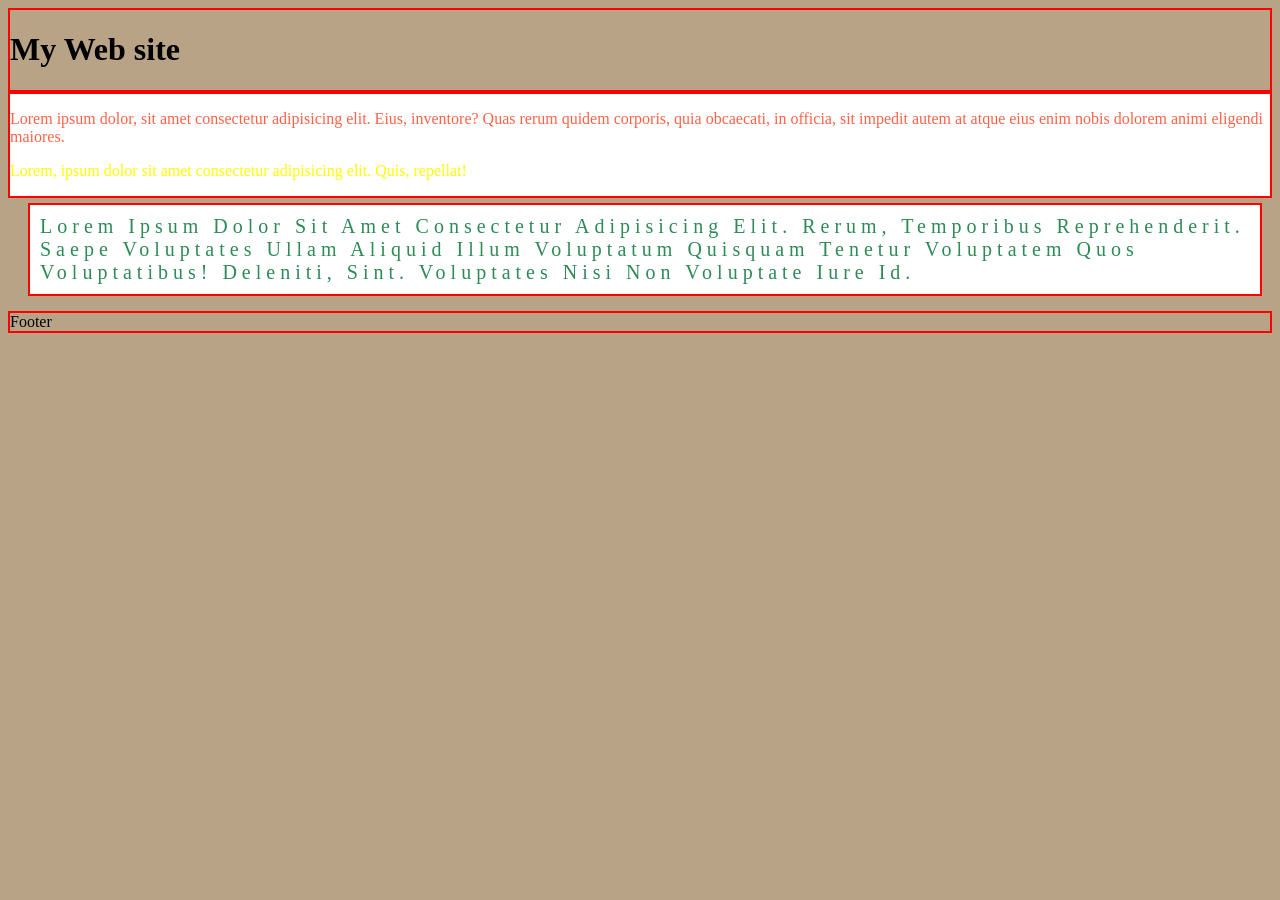
==== web_python/test/test_2.html @ 38b4c0f3 "новый файл" ====
<!DOCTYPE html>
<html lang="en">
<head>
    <meta charset="UTF-8">
    <meta name="viewport" content="width=device-width, initial-scale=1.0">
    <link rel="stylesheet" href="style/style_1.css">
    <title>My site</title>
</head>
<body>
    <!-- основное содержание страницы -->
    <!-- структурные теги -->
    <header>
        <!-- "шапка" -->
        <h1>
            My Web site
        </h1>
        </header>

        <div class="content">
            <!-- тег блоков-->
            <!-- блок 1 -->
            <p class="p1" >
                Lorem ipsum dolor, sit amet consectetur adipisicing elit. Eius, inventore? Quas rerum quidem corporis, quia obcaecati, in officia, sit impedit autem at atque eius enim nobis dolorem animi eligendi maiores.
            </p>
            <p class="p2" >
                Lorem, ipsum dolor sit amet consectetur adipisicing elit. Quis, repellat!
            </p>

        </div>
        
        <div class="block_2" >
            <!-- блок 2 -->
            Lorem ipsum dolor sit amet consectetur adipisicing elit. Rerum, temporibus reprehenderit. Saepe voluptates ullam aliquid illum voluptatum quisquam tenetur voluptatem quos voluptatibus! Deleniti, sint. Voluptates nisi non voluptate iure id.
        </div>

        <footer>
            <!-- "подвал" -->
            Footer
        </footer>
    
</body>
</html>
---- web_python/test/style/style_1.css ----
/* селектор по тегу */
body{
	/* свойство "цвет фона" */
	background-color: rgb(185, 163, 135);
}

/* обращение к нескольким тегам 
и настройка одного свойства */
header, div, footer{
	/* свойство "граница" */
	border: 2px solid red;
}

div{
	background-color: white;
	color: seagreen;
}

/* селектор по классу */
.content{
	color:slateblue;
}

.p1{
	color: tomato;
}

.p2{
	color: yellow;
}

.block_2{
	/* основные свойства текста */
	font-size: 20px;
	letter-spacing: 5px;
	font-weight: inherit;
	text-align: left;
	text-shadow: lawngreen;
	text-transform: capitalize;
	
	/* настройка отступов */
	/* внешние отступы */
	margin: 5px 10px 15px 20px;
	/* внутренние отступы */
	padding: 10px;
}
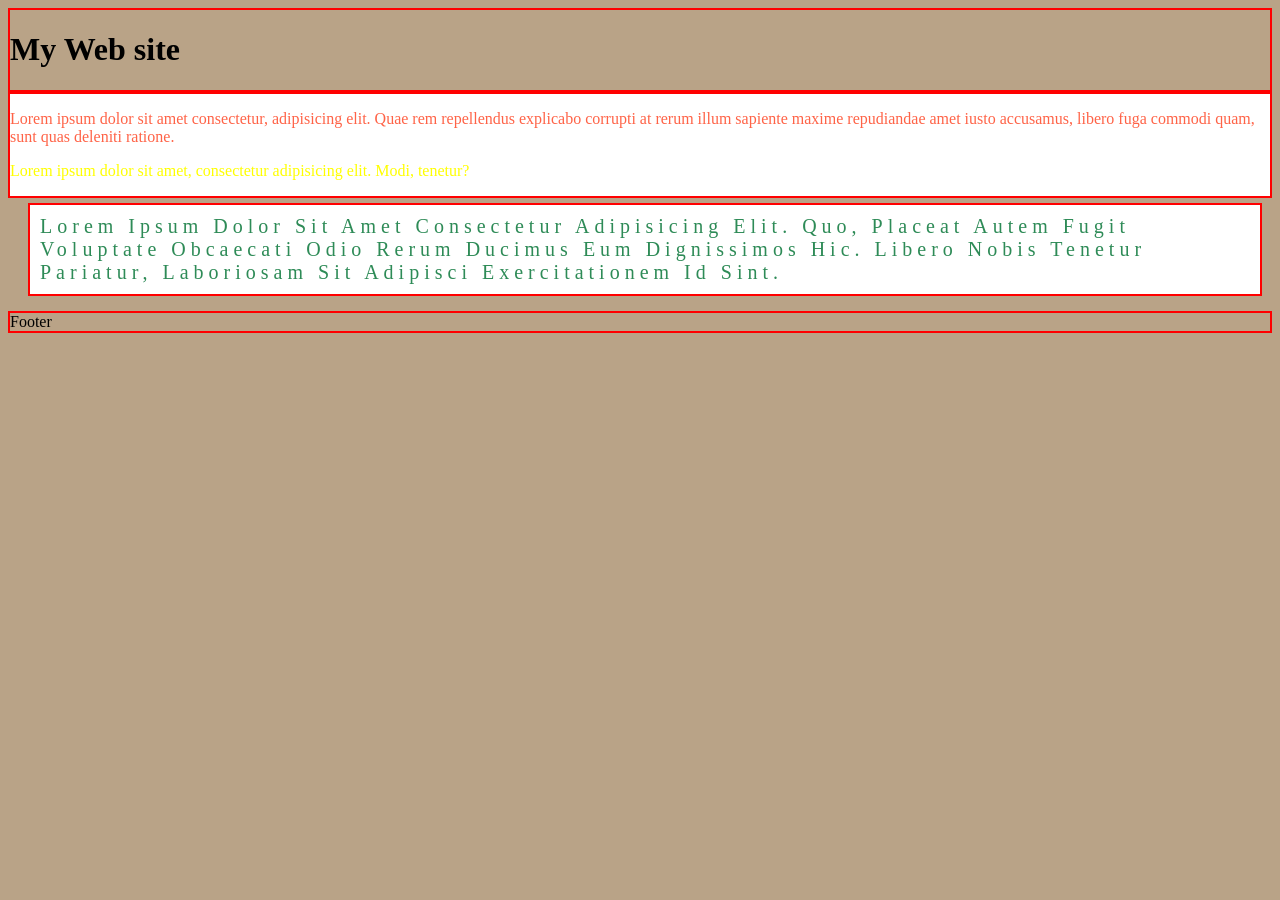
==== commit 52a69606: "новый файл" ====
--- a/web_python/test/test_2.html
+++ b/web_python/test/test_2.html
@@ -1,42 +1,41 @@
 <!DOCTYPE html>
 <html lang="en">
 <head>
-    <meta charset="UTF-8">
-    <meta name="viewport" content="width=device-width, initial-scale=1.0">
-    <link rel="stylesheet" href="style/style_1.css">
-    <title>My site</title>
+	<meta charset="UTF-8">
+	<meta name="viewport" content="width=device-width, initial-scale=1.0">
+	<link rel="stylesheet" href="style/style_1.css">
+	<title>My Site</title>
 </head>
 <body>
-    <!-- основное содержание страницы -->
-    <!-- структурные теги -->
-    <header>
-        <!-- "шапка" -->
-        <h1>
-            My Web site
-        </h1>
-        </header>
+	<!-- основное содержание страницы -->
+	<!-- структурные теги -->
+	<header>
+		<!-- "шапка" -->
+		<h1>
+			My Web site
+		</h1>
+	</header>
 
-        <div class="content">
-            <!-- тег блоков-->
-            <!-- блок 1 -->
-            <p class="p1" >
-                Lorem ipsum dolor, sit amet consectetur adipisicing elit. Eius, inventore? Quas rerum quidem corporis, quia obcaecati, in officia, sit impedit autem at atque eius enim nobis dolorem animi eligendi maiores.
-            </p>
-            <p class="p2" >
-                Lorem, ipsum dolor sit amet consectetur adipisicing elit. Quis, repellat!
-            </p>
+	<div class="content">
+		<!-- тег блоков -->
+		<!-- блок 1 -->
+		<p class="p1">
+			Lorem ipsum dolor sit amet consectetur, adipisicing elit. Quae rem repellendus explicabo corrupti at rerum illum sapiente maxime repudiandae amet iusto accusamus, libero fuga commodi quam, sunt quas deleniti ratione.
+		</p>
+		<p class="p2">
+			Lorem ipsum dolor sit amet, consectetur adipisicing elit. Modi, tenetur?
+		</p>
+	</div>
 
-        </div>
-        
-        <div class="block_2" >
-            <!-- блок 2 -->
-            Lorem ipsum dolor sit amet consectetur adipisicing elit. Rerum, temporibus reprehenderit. Saepe voluptates ullam aliquid illum voluptatum quisquam tenetur voluptatem quos voluptatibus! Deleniti, sint. Voluptates nisi non voluptate iure id.
-        </div>
+	<div class="block_2">
+		<!-- блок 2 -->
+		Lorem ipsum dolor sit amet consectetur adipisicing elit. Quo, placeat autem fugit voluptate obcaecati odio rerum ducimus eum dignissimos hic. Libero nobis tenetur pariatur, laboriosam sit adipisci exercitationem id sint.
+	</div>
 
-        <footer>
-            <!-- "подвал" -->
-            Footer
-        </footer>
-    
+	<footer>
+		<!-- "подвал" -->
+		Footer
+	</footer>
+	
 </body>
 </html>
